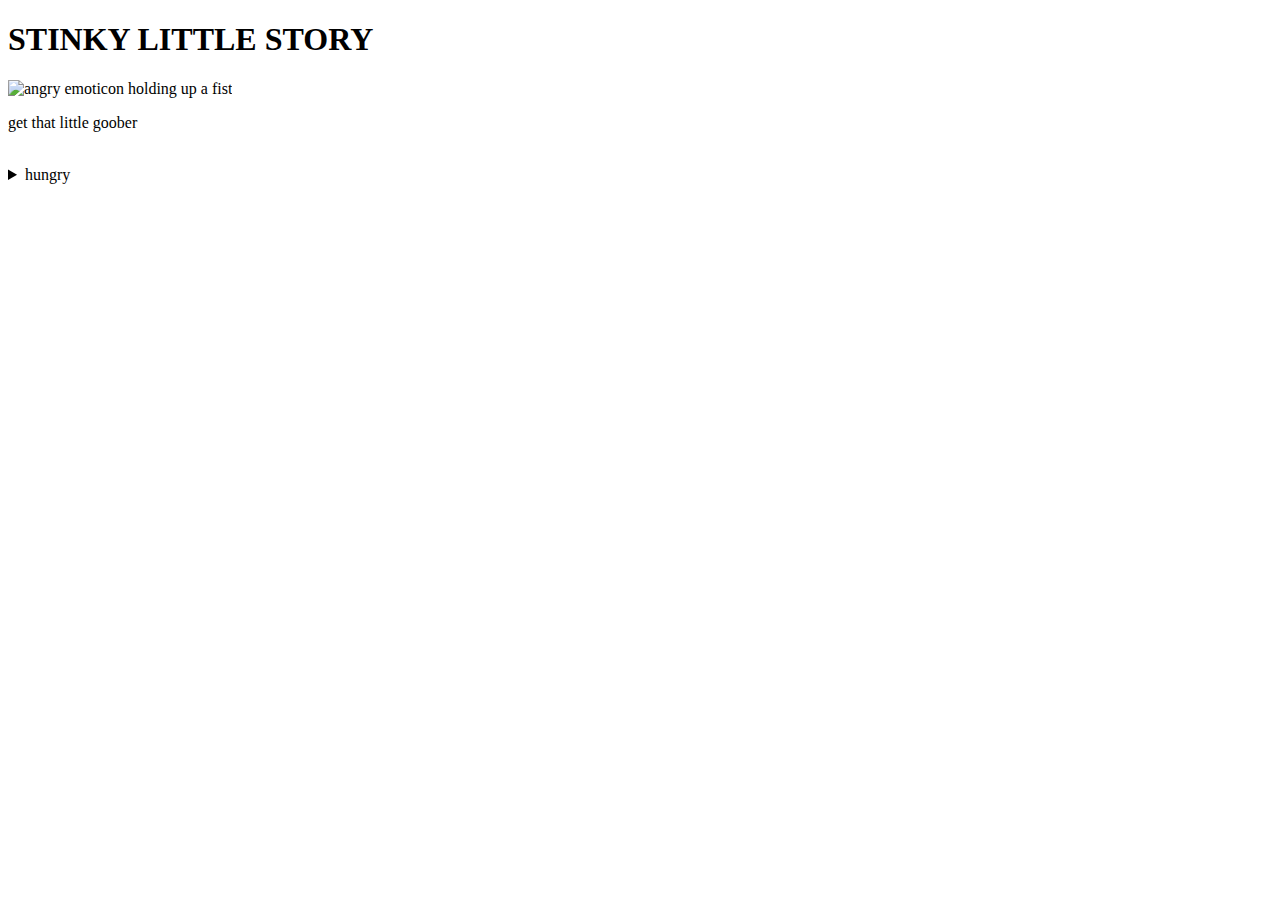
==== tutorials/01-html/index.html @ b121b6ab "change section title" ====
<!DOCTYPE html>
<html lang="en">

<head>
    <meta charset="UTF-8">
    <meta name="viewport" content="width=device-width, initial-scale=1.0">
    <title>HTML Tut - 01</title>
    <meta name="description" content="tuorials blah blah :p">

</head>

<body>
    <header>
        <h1 contenteditable="true"> STINKY LITTLE STORY </h1>
        <!-- <nav>
            <ol>
                <li> <a href="#hungry">hungry</a> </li>
                <li> <a href="#stinky">stinky</a> </li>
                <li> <a href="#bubbleblowingbaby">bubble blowing baby</a> </li>
                <li> <a href="#zzzz">zzzz</a> </li>
            </ol>
        </nav> -->
        <div>
            <img draggable="true" src="../assets/angry-fist-emoticon-emoticon.gif" alt="angry emoticon holding up a fist">
            <p>get that little goober</p>
        </div>
    </header>
    <main>
        <br>
        <section id="stinky-story">
            <details>
                <summary>hungry</summary>
                <p>little goober got hungry </p>
                <p>little goober ate a bunch of bananas </p>
                <img src="./assets/bananas.jpeg" alt="bundle of bananas" style="height: 120px; ">
                <img src="assets/dog-NOM.jpg" alt="french bulldog eating" style="height: 120px; "><br>
                <details>
                    
                        <summary> how many</summary>
                        <p>bananas eaten</p>
                        <input type="checkbox" id="1banana" name="bananas" value="1ban">
                        <label for="1banana"> 1 banana</label>
                        <input type="checkbox" id="4banana" name="bananas" value="4ban">
                        <label for="4banana">4 bananas</label>
                        <input type="checkbox" id="50banana" name="bananas" value="50ban">
                        <label for="50banana">50 bananas</label>
                        <input type="checkbox" id="infbananas" name="bananas" value="iban">
                        <label for="infbananas">∞ bananas</label><br>
                   
                        <details>
                            <summary>stinky</summary>
                            <p> bananas made little goober gassy</p>
                            <p> little goober dog got really stinky</p>
                            <img src="../assets/stinky-lines.jpg" alt="cartoon stinky lines" style="height: 120px; ">
                            <br>
                            <img src="/assets/stinky-dog.jpg" alt="shaky image of french bulldog"
                                style="height: 120px; ">
                            <br>
                            <input type="range" id="stinkmeter" name="stinkymeter" min="0" max="10" value="10"> <label
                                for="stinkmeter">Stink Meter</label><br>
                    

                    
                        <details>
                            <summary>bubble blowing baby</summary>
                            <p>so stinky </p>
                            <p>little stinky got a bath</p>
                            <img src="/assets/crunchy-dog.jpeg" alt="crunchy image of french bulldog"
                                style="height: 120px; ">
                            <img src="/assets/bathtub.jpeg" alt="image of a bathtub" style="height: 160px; "><br>
                    
                        <details>
                            <summary>zzzz</summary>
                            <p>so tired</p>
                            <p> little goober slept all day</p>
                            <img src="/assets/eepy-dog.jpg" alt="crunchy photo of french bulldog"
                                style="height: 200px; "><br>
                </details>
            </details>
            </details>
            </details>
            </details>
        </section>
        <br>


        <br>

    </main>

</body>

</html>
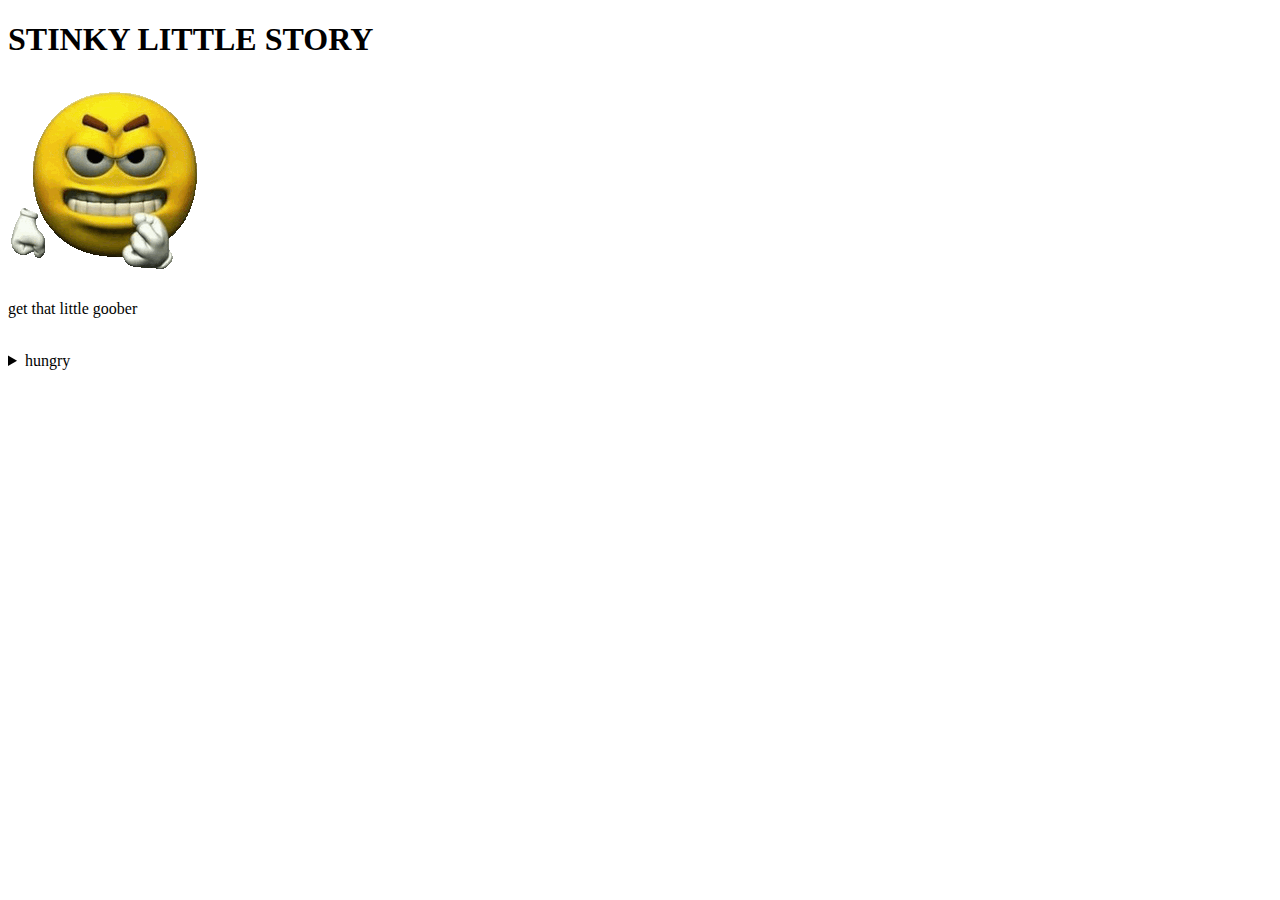
==== commit 627a9ed2: "Add files via upload" ====
--- a/tutorials/01-html/index.html
+++ b/tutorials/01-html/index.html
@@ -21,19 +21,19 @@
             </ol>
         </nav> -->
         <div>
-            <img draggable="true" src="../assets/angry-fist-emoticon-emoticon.gif" alt="angry emoticon holding up a fist">
+            <img draggable="true" src="/assets/angry-fist-emoticon-emoticon.gif" alt="angry emoticon holding up a fist">
             <p>get that little goober</p>
         </div>
     </header>
     <main>
         <br>
-        <section id="stinky-story">
+        <section id="hungry">
             <details>
                 <summary>hungry</summary>
                 <p>little goober got hungry </p>
                 <p>little goober ate a bunch of bananas </p>
                 <img src="./assets/bananas.jpeg" alt="bundle of bananas" style="height: 120px; ">
-                <img src="assets/dog-NOM.jpg" alt="french bulldog eating" style="height: 120px; "><br>
+                <img src="/assets/dognom.jpg" alt="french bulldog eating" style="height: 120px; "><br>
                 <details>
                     
                         <summary> how many</summary>
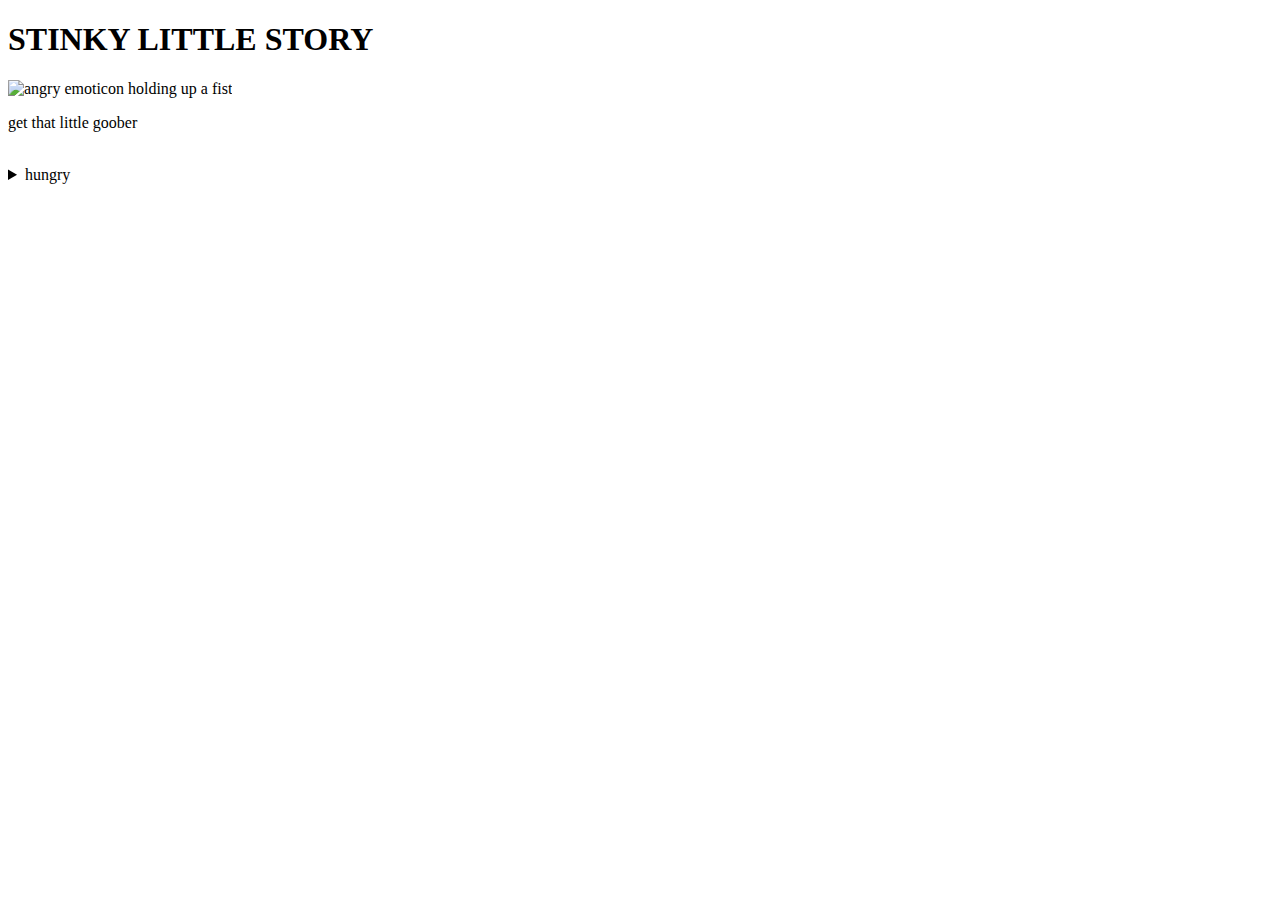
==== commit cf80941c: "Add files via upload" ====
--- a/tutorials/01-html/index.html
+++ b/tutorials/01-html/index.html
@@ -21,7 +21,7 @@
             </ol>
         </nav> -->
         <div>
-            <img draggable="true" src="/assets/angry-fist-emoticon-emoticon.gif" alt="angry emoticon holding up a fist">
+            <img draggable="true" src="./images/angry-fist-emoticon-emoticon.gif" alt="angry emoticon holding up a fist">
             <p>get that little goober</p>
         </div>
     </header>
@@ -32,8 +32,8 @@
                 <summary>hungry</summary>
                 <p>little goober got hungry </p>
                 <p>little goober ate a bunch of bananas </p>
-                <img src="./assets/bananas.jpeg" alt="bundle of bananas" style="height: 120px; ">
-                <img src="/assets/dognom.jpg" alt="french bulldog eating" style="height: 120px; "><br>
+                <img src="./images/bananas.jpeg" alt="bundle of bananas" style="height: 120px; ">
+                <img src="./images/dog-nom.jpg" alt="french bulldog eating" style="height: 120px; "><br>
                 <details>
                     
                         <summary> how many</summary>
@@ -51,9 +51,9 @@
                             <summary>stinky</summary>
                             <p> bananas made little goober gassy</p>
                             <p> little goober dog got really stinky</p>
-                            <img src="../assets/stinky-lines.jpg" alt="cartoon stinky lines" style="height: 120px; ">
+                            <img src="./images/stinky-lines.jpg" alt="cartoon stinky lines" style="height: 120px; ">
                             <br>
-                            <img src="/assets/stinky-dog.jpg" alt="shaky image of french bulldog"
+                            <img src="./images/stinky-dog.jpg" alt="shaky image of french bulldog"
                                 style="height: 120px; ">
                             <br>
                             <input type="range" id="stinkmeter" name="stinkymeter" min="0" max="10" value="10"> <label
@@ -65,15 +65,15 @@
                             <summary>bubble blowing baby</summary>
                             <p>so stinky </p>
                             <p>little stinky got a bath</p>
-                            <img src="/assets/crunchy-dog.jpeg" alt="crunchy image of french bulldog"
+                            <img src="./images/crunchy-dog.jpeg" alt="crunchy image of french bulldog"
                                 style="height: 120px; ">
-                            <img src="/assets/bathtub.jpeg" alt="image of a bathtub" style="height: 160px; "><br>
+                            <img src="./images/bathtub.jpeg" alt="image of a bathtub" style="height: 160px; "><br>
                     
                         <details>
                             <summary>zzzz</summary>
                             <p>so tired</p>
                             <p> little goober slept all day</p>
-                            <img src="/assets/eepy-dog.jpg" alt="crunchy photo of french bulldog"
+                            <img src="./images/eepy-dog.jpg" alt="photo of french bulldog sleeping tucked under a blanket"
                                 style="height: 200px; "><br>
                 </details>
             </details>
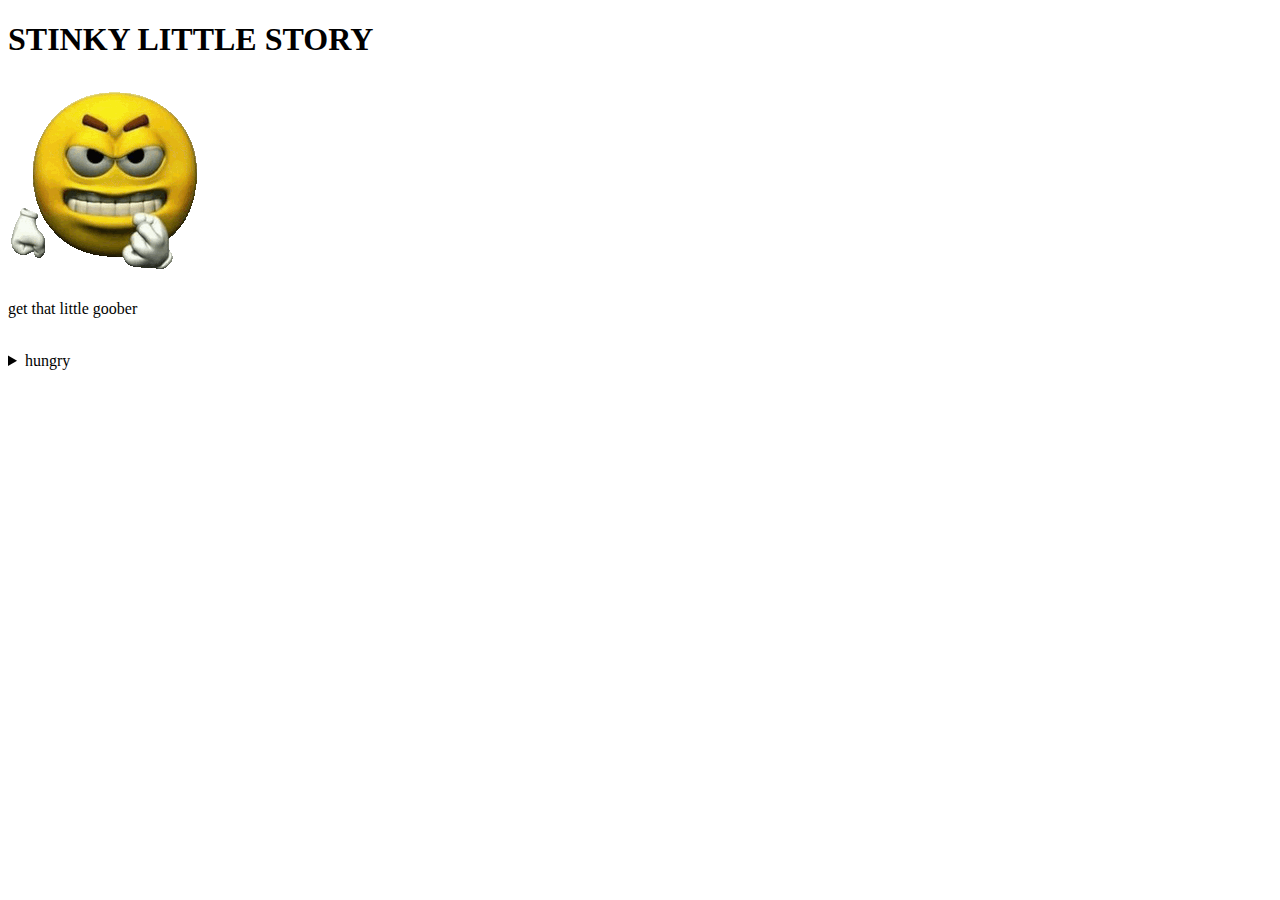
==== commit c2f8c6a5: "Add files via upload" ====
--- a/tutorials/01-html/index.html
+++ b/tutorials/01-html/index.html
@@ -21,19 +21,19 @@
             </ol>
         </nav> -->
         <div>
-            <img draggable="true" src="./images/angry-fist-emoticon-emoticon.gif" alt="angry emoticon holding up a fist">
+            <img draggable="true" src="../../images/angry-fist-emoticon-emoticon.gif" alt="angry emoticon holding up a fist">
             <p>get that little goober</p>
         </div>
     </header>
     <main>
         <br>
-        <section id="hungry">
+        <section id="stinky-story">
             <details>
                 <summary>hungry</summary>
                 <p>little goober got hungry </p>
                 <p>little goober ate a bunch of bananas </p>
-                <img src="./images/bananas.jpeg" alt="bundle of bananas" style="height: 120px; ">
-                <img src="./images/dog-nom.jpg" alt="french bulldog eating" style="height: 120px; "><br>
+                <img src="../../images/bananas.jpeg" alt="bundle of bananas" style="height: 120px; ">
+                <img src="../../images/dog-nom.jpg" alt="french bulldog eating" style="height: 120px; "><br>
                 <details>
                     
                         <summary> how many</summary>
@@ -51,9 +51,9 @@
                             <summary>stinky</summary>
                             <p> bananas made little goober gassy</p>
                             <p> little goober dog got really stinky</p>
-                            <img src="./images/stinky-lines.jpg" alt="cartoon stinky lines" style="height: 120px; ">
+                            <img src="../../images/stinky-lines.jpg" alt="cartoon stinky lines" style="height: 120px; ">
                             <br>
-                            <img src="./images/stinky-dog.jpg" alt="shaky image of french bulldog"
+                            <img src="../../images/stinky-dog.jpg" alt="shaky image of french bulldog"
                                 style="height: 120px; ">
                             <br>
                             <input type="range" id="stinkmeter" name="stinkymeter" min="0" max="10" value="10"> <label
@@ -65,15 +65,15 @@
                             <summary>bubble blowing baby</summary>
                             <p>so stinky </p>
                             <p>little stinky got a bath</p>
-                            <img src="./images/crunchy-dog.jpeg" alt="crunchy image of french bulldog"
+                            <img src="../../images/crunchy-dog.jpeg" alt="crunchy image of french bulldog"
                                 style="height: 120px; ">
-                            <img src="./images/bathtub.jpeg" alt="image of a bathtub" style="height: 160px; "><br>
+                            <img src="../../images/bathtub.jpeg" alt="image of a bathtub" style="height: 160px; "><br>
                     
                         <details>
                             <summary>zzzz</summary>
                             <p>so tired</p>
                             <p> little goober slept all day</p>
-                            <img src="./images/eepy-dog.jpg" alt="photo of french bulldog sleeping tucked under a blanket"
+                            <img src="../../images/eepy-dog.jpg" alt="photo of french bulldog sleeping tucked under a blanket"
                                 style="height: 200px; "><br>
                 </details>
             </details>
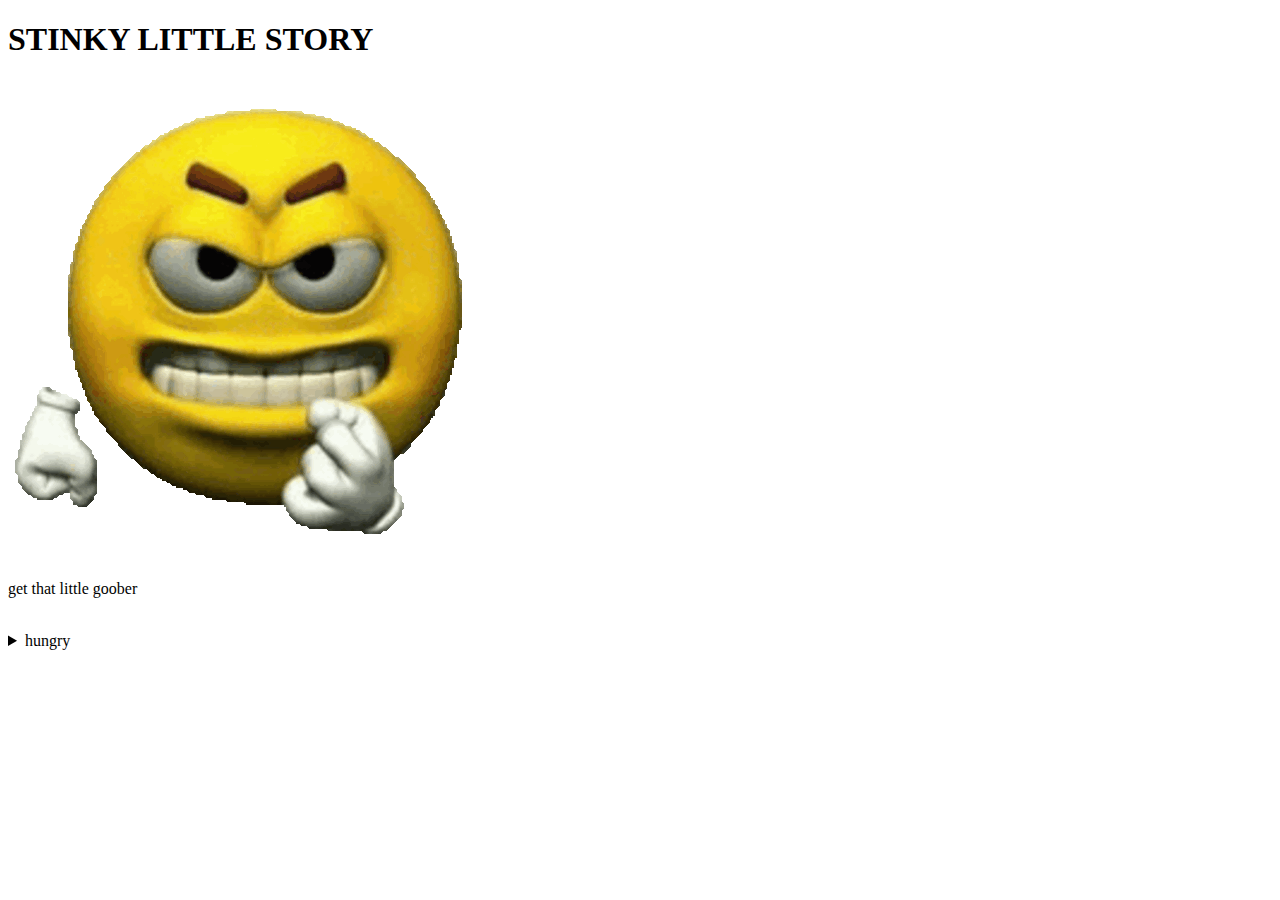
==== commit d18d9964: "optimizing images test" ====
--- a/tutorials/01-html/index.html
+++ b/tutorials/01-html/index.html
@@ -21,7 +21,10 @@
             </ol>
         </nav> -->
         <div>
-            <img draggable="true" src="../../images/angry-fist-emoticon-emoticon.gif" alt="angry emoticon holding up a fist">
+            <img draggable="true" src="../../images/angry-fist-emoticon-emoticon.gif" alt="angry emoticon holding up a fist"
+            srcset="../../images/480/angry-fist-emoticon-emoticon-480.gif, 
+            ../../images/960/angry-fist-emoticon-emoticon-960.gif,
+            ../../images/1440/angry-fist-emoticon-emoticon-1440.gif">
             <p>get that little goober</p>
         </div>
     </header>
@@ -32,8 +35,14 @@
                 <summary>hungry</summary>
                 <p>little goober got hungry </p>
                 <p>little goober ate a bunch of bananas </p>
-                <img src="../../images/bananas.jpeg" alt="bundle of bananas" style="height: 120px; ">
-                <img src="../../images/dog-nom.jpg" alt="french bulldog eating" style="height: 120px; "><br>
+                <img src="../../images/bananas.jpeg" alt="bundle of bananas" style="height: 120px; "
+                srcset="../../images/480/bananas-480.jpeg, 
+                ../../images/960/bananas-960.jpeg, 
+                ../../images/1440/bananas-1440.jpeg">
+                <img src="../../images/dog-nom.jpg" alt="french bulldog eating" style="height: 120px; "
+                srcset="../../images/480/dog-nom-480.jpg,
+                ../../images/960/dog-nom-960.jpg,
+                ../../images/1440/dog-nom-1440.jpg"><br>
                 <details>
                     
                         <summary> how many</summary>
